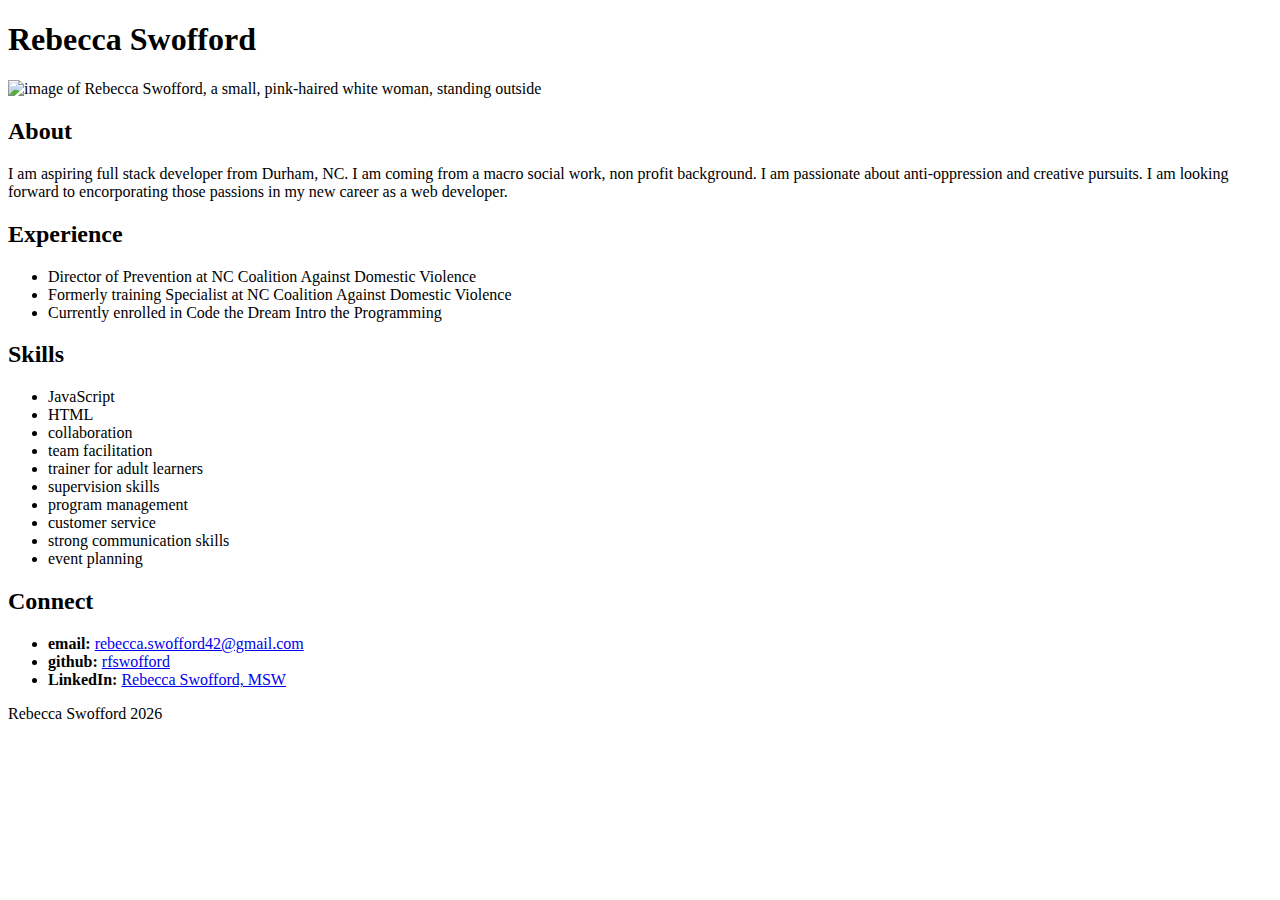
==== instructions/personal portfolio/index.html @ adf3e86e "added JS and DOM" ====
<!DOCTYPE html>

<html>

<head>
    <title>Rebecca's Personal Portfolio</title>
    <meta charset="utf-8">
</head>

<body>

<h1>Rebecca Swofford</h1>  

<img src = "photos/rebeccaswofford.jpg" width="375" height="500" alt="image of Rebecca Swofford, a small, pink-haired white woman, standing outside">

<section>
    <h2>About</h2> 

    <p>I am aspiring full stack developer from Durham, NC. 
    I am coming from a macro social work, non profit background. 
    I am passionate about anti-oppression and creative pursuits. 
    I am looking forward to encorporating those passions in 
    my new career as a web developer.</p>

</section>

<section>
    <h2>Experience</h2> 
         <ul>
             <li>Director of Prevention at NC Coalition Against Domestic Violence</li>
             <li>Formerly training Specialist at NC Coalition Against Domestic Violence</li>
             <li>Currently enrolled in Code the Dream Intro the Programming</li>
        </ul>

</section>

<section id= "skills">
    <h2>Skills</h2>
    <ul>
    </ul>
</section>

<section>
    <h2>Connect</h2> 
         <ul>
            <li><strong>email:</strong> <a href="rebecca.swofford42@gmail.com">rebecca.swofford42@gmail.com</a></li>
            <li><strong>github:</strong> <a href = "https://github.com/rfswofford"> rfswofford </a></li>
            <li><strong>LinkedIn:</strong> <a href = "https://www.linkedin.com/in/rebecca-swofford-msw-30949665"> Rebecca Swofford, MSW</a></li>
    </ul>
</section>


<footer></footer>

<script  src="js/index.js"> </script>

</body>


</html>
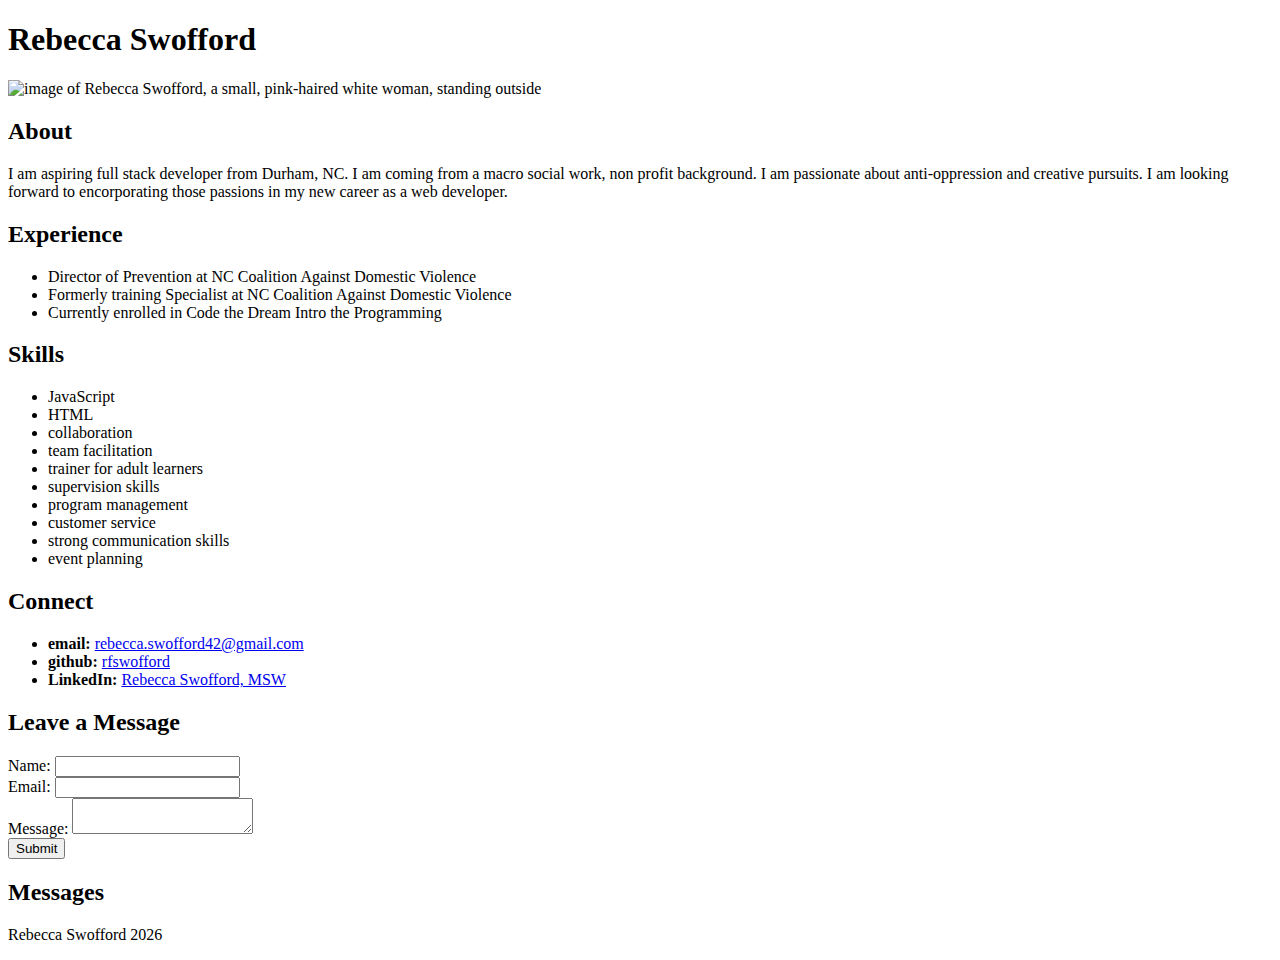
==== commit 06f9c34a: "added form and message section" ====
--- a/instructions/personal portfolio/index.html
+++ b/instructions/personal portfolio/index.html
@@ -49,6 +49,29 @@
     </ul>
 </section>
 
+<section>
+    <h2>Leave a Message</h2>
+    <form name="leave_message">
+        <label for="name"> Name: </label> 
+        <input type="text" name="name" required="true">
+        <br>
+        
+        <label for="email">Email: </label> 
+        <input type="email" name="email" required="true">
+        <br>
+
+        <label for="message"> Message:</label>
+        <textarea name="message" required="true"></textarea> <br>
+
+        <button type="submit">Submit</button> 
+    </form>
+
+</section>
+
+<section id="messages">
+    <h2>Messages</h2>
+    <ul></ul>
+</section>
 
 <footer></footer>
 
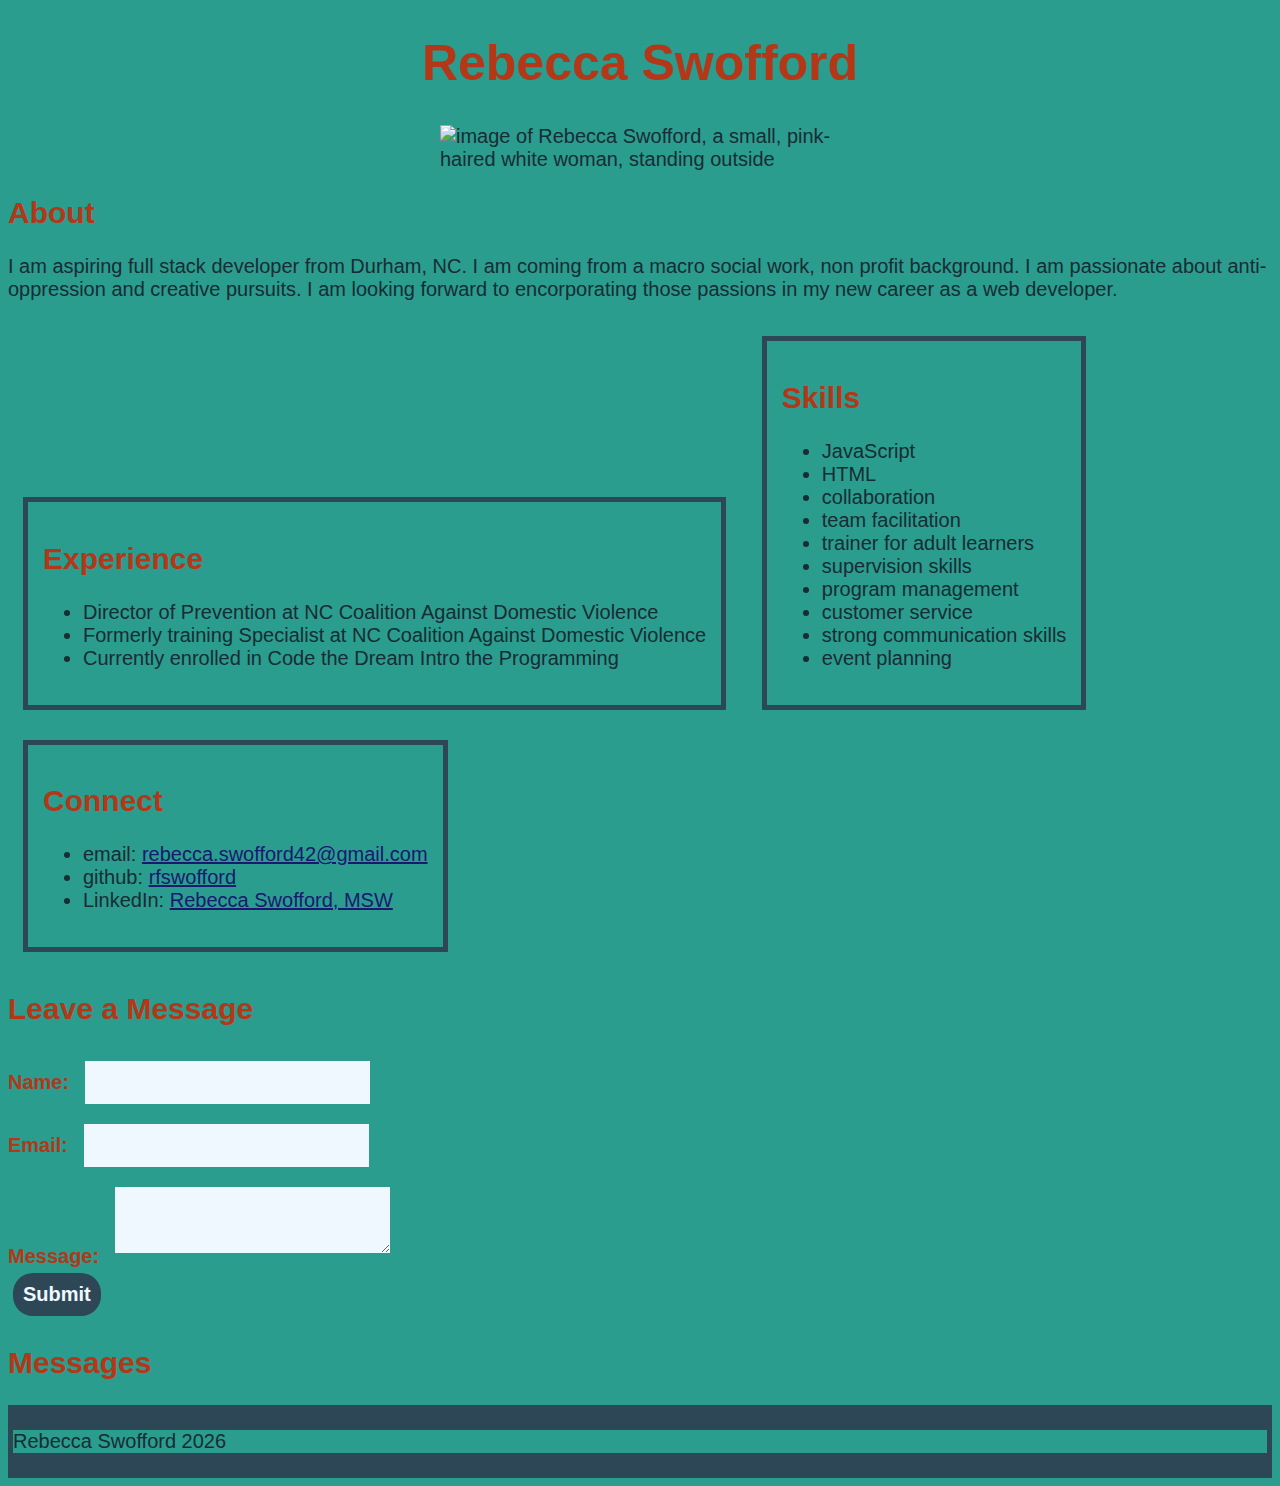
==== commit ec03d517: "added css" ====
--- a/instructions/personal portfolio/index.html
+++ b/instructions/personal portfolio/index.html
@@ -5,13 +5,14 @@
 <head>
     <title>Rebecca's Personal Portfolio</title>
     <meta charset="utf-8">
+    <link rel="stylesheet" href="css/index.css">
 </head>
 
 <body>
 
 <h1>Rebecca Swofford</h1>  
 
-<img src = "photos/rebeccaswofford.jpg" width="375" height="500" alt="image of Rebecca Swofford, a small, pink-haired white woman, standing outside">
+<img src = "photos/rebeccaswofford.jpg" alt="image of Rebecca Swofford, a small, pink-haired white woman, standing outside">
 
 <section>
     <h2>About</h2> 
@@ -24,9 +25,9 @@
 
 </section>
 
-<section>
+<section id="experience">
     <h2>Experience</h2> 
-         <ul>
+         <ul class="experience">
              <li>Director of Prevention at NC Coalition Against Domestic Violence</li>
              <li>Formerly training Specialist at NC Coalition Against Domestic Violence</li>
              <li>Currently enrolled in Code the Dream Intro the Programming</li>
@@ -36,13 +37,13 @@
 
 <section id= "skills">
     <h2>Skills</h2>
-    <ul>
+    <ul class="skills">
     </ul>
 </section>
 
-<section>
+<section id="connect">
     <h2>Connect</h2> 
-         <ul>
+         <ul class="connect">
             <li><strong>email:</strong> <a href="rebecca.swofford42@gmail.com">rebecca.swofford42@gmail.com</a></li>
             <li><strong>github:</strong> <a href = "https://github.com/rfswofford"> rfswofford </a></li>
             <li><strong>LinkedIn:</strong> <a href = "https://www.linkedin.com/in/rebecca-swofford-msw-30949665"> Rebecca Swofford, MSW</a></li>
@@ -70,10 +71,10 @@
 
 <section id="messages">
     <h2>Messages</h2>
-    <ul></ul>
+    <ul class="messages"></ul>
 </section>
 
-<footer></footer>
+<footer class="footer"></footer>
 
 <script  src="js/index.js"> </script>
 
--- a/instructions/personal portfolio/css/index.css
+++ b/instructions/personal portfolio/css/index.css
@@ -0,0 +1,108 @@
+@media screen and (min-width: 480px){
+    *{ background-color:white;
+        color:#182C34; 
+        font-family: 'Noto Sans', sans-serif;
+        font-weight: 500;
+        font-size: 20px;}
+    h2, h1{
+        color:#182C34;
+    }
+}
+    
+
+*{
+    background-color: #2A9D8F;
+    color:#182C34; 
+    font-family: 'Noto Sans', sans-serif;
+    font-weight: 500;
+    font-size: 20px;
+}
+
+<style>
+@import url('https://fonts.googleapis.com/css2?family=Lobster&family=Noto+Sans&display=swap');
+</style>
+
+
+section{
+    padding: 20px;
+    margin: 20px;
+}
+
+h1{
+    font-size: 50px;
+    font-weight: bold;
+    color:#B43718;
+    text-align: center; 
+}
+
+h2{
+    font-size:30px;
+    font-weight: bold;
+    color:#B43718; 
+}
+
+img{
+    height:auto;
+    width: 400px;
+    display: block;
+    margin-left: auto;
+    margin-right:auto;
+}
+
+label{
+    color:#B43718;
+    font-weight: bold;
+}
+
+input,textarea{
+    font-size:20px;
+    padding: 10px;
+    border:5px, #182C34; 
+    margin: 10px;
+    background-color: aliceblue;
+}
+
+a{
+    color:midnightblue;
+}
+
+a.visited {
+    color:#B43718;
+}
+
+button{
+   background-color:#2E4756;
+   color:aliceblue;
+   font-weight:bold;
+   border-radius: 20px;
+   border: 2px;
+   border-color:#2E4756;
+   padding:10px;
+   margin:5px;
+}
+
+.footer{
+    font-size:10px;
+    color: aliceblue;
+    background-color: #2E4756;
+    display:block;
+    padding:5px;
+    border: 15px;
+    border-color:#2E4756; 
+}
+
+#experience, #skills, #connect{
+    border:5px; 
+    border-style: solid;
+    border-color:#2E4756;
+    margin:15px;
+    padding: 15px; 
+    display: inline-block;  
+}
+
+
+.experience, .skills,.connect, .messages{
+    list-style-type:disc;
+   
+ }
+
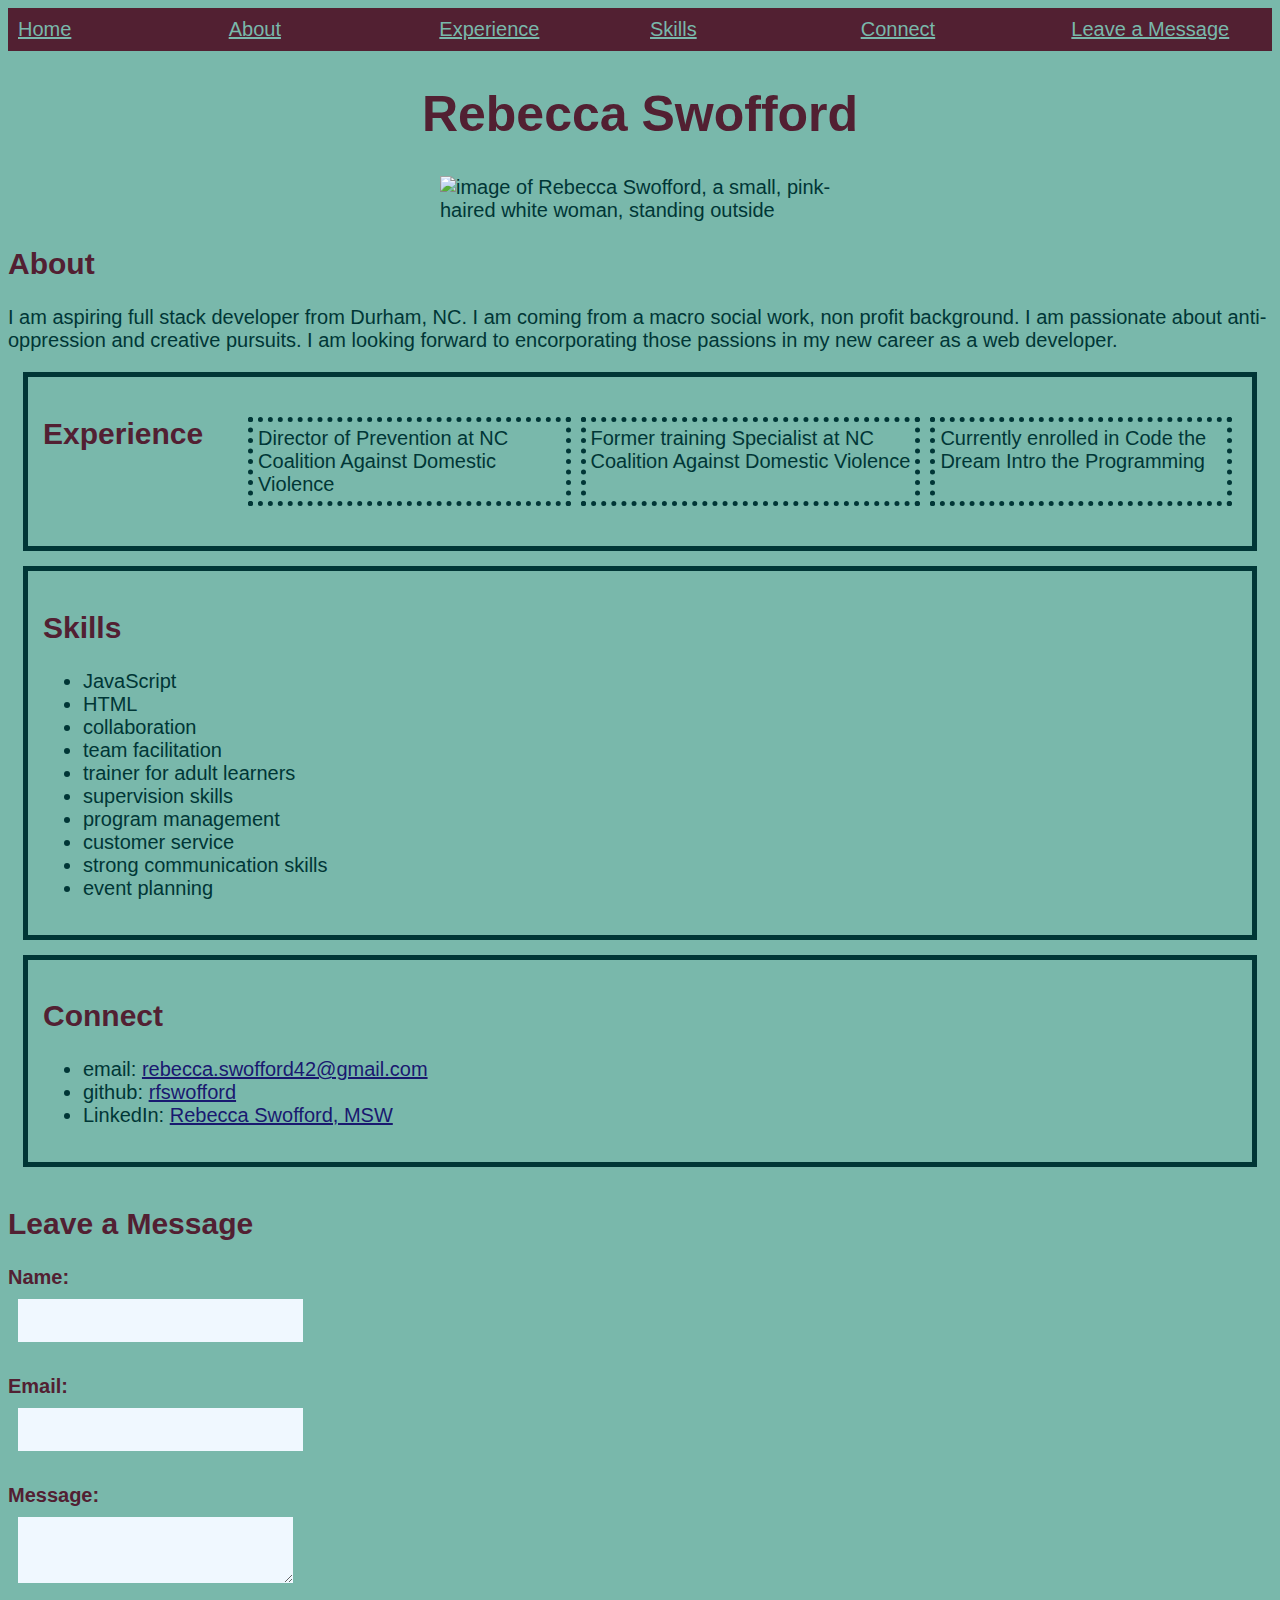
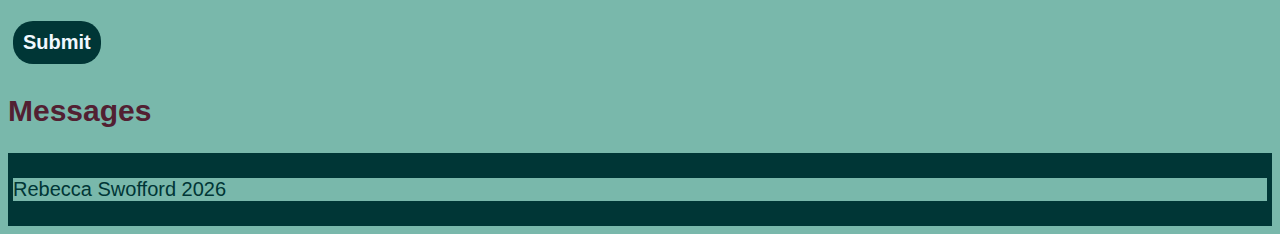
==== commit 3b786b7f: "add flex and shift css color scheme" ====
--- a/instructions/personal portfolio/index.html
+++ b/instructions/personal portfolio/index.html
@@ -9,12 +9,21 @@
 </head>
 
 <body>
+<div id="navbar">
+    <a href="/" class="navbar" id="navbar_link_home">Home</a>
+    <a href="#about" class="navbar" id="navbar_link_about">About</a>
+    <a href="#experience" class="navbar" id="navbar_link_experience">Experience</a>
+    <a href="#skills" class="navbar" id="navbar_link_skills">Skills</a>
+    <a href="#connect" class="navbar" id="navbar_link_connect">Connect</a>
+    <a href="#message" class="navbar" id="navbar_link_message">Leave a Message</a>
+</div>
+
 
 <h1>Rebecca Swofford</h1>  
 
 <img src = "photos/rebeccaswofford.jpg" alt="image of Rebecca Swofford, a small, pink-haired white woman, standing outside">
 
-<section>
+<section id="about">
     <h2>About</h2> 
 
     <p>I am aspiring full stack developer from Durham, NC. 
@@ -25,11 +34,11 @@
 
 </section>
 
-<section id="experience">
+<section id="experience" class="experience">
     <h2>Experience</h2> 
          <ul class="experience">
              <li>Director of Prevention at NC Coalition Against Domestic Violence</li>
-             <li>Formerly training Specialist at NC Coalition Against Domestic Violence</li>
+             <li>Former training Specialist at NC Coalition Against Domestic Violence</li>
              <li>Currently enrolled in Code the Dream Intro the Programming</li>
         </ul>
 
@@ -50,19 +59,19 @@
     </ul>
 </section>
 
-<section>
+<section id="message" class="message">
     <h2>Leave a Message</h2>
     <form name="leave_message">
-        <label for="name"> Name: </label> 
-        <input type="text" name="name" required="true">
+        <label class="message" for="name"> Name: </label> 
+        <input class="message" type="text" name="name" required="true">
         <br>
         
-        <label for="email">Email: </label> 
-        <input type="email" name="email" required="true">
+        <label class="message" for="email">Email: </label> 
+        <input class="message" type="email" name="email" required="true">
         <br>
 
-        <label for="message"> Message:</label>
-        <textarea name="message" required="true"></textarea> <br>
+        <label class="message" for="message"> Message:</label>
+        <textarea class="message" name="message" required="true"></textarea> <br>
 
         <button type="submit">Submit</button> 
     </form>
--- a/instructions/personal portfolio/css/index.css
+++ b/instructions/personal portfolio/css/index.css
@@ -1,18 +1,20 @@
-@media screen and (min-width: 480px){
-    *{ background-color:white;
-        color:#182C34; 
-        font-family: 'Noto Sans', sans-serif;
-        font-weight: 500;
-        font-size: 20px;}
-    h2, h1{
-        color:#182C34;
-    }
+@media screen and (min-width: 500px){
+   
+.navbar{
+    display:block; 
+    padding: 10px;
+    width:10%;
+    background-color: #522032;
+    color:#79b8ab;
+
 }
+}
+
     
 
 *{
-    background-color: #2A9D8F;
-    color:#182C34; 
+    background-color: #79b8ab;
+    color:#003636; 
     font-family: 'Noto Sans', sans-serif;
     font-weight: 500;
     font-size: 20px;
@@ -31,14 +33,14 @@
 h1{
     font-size: 50px;
     font-weight: bold;
-    color:#B43718;
+    color:#522032;
     text-align: center; 
 }
 
 h2{
     font-size:30px;
     font-weight: bold;
-    color:#B43718; 
+    color:#522032; 
 }
 
 img{
@@ -49,15 +51,24 @@
     margin-right:auto;
 }
 
-label{
-    color:#B43718;
+
+.message{
+    display: flex;
+    flex-direction: column;
+}
+.message label{
+    flex:initial;
+    justify-content:baseline;
+    color:#522032;
     font-weight: bold;
 }
 
-input,textarea{
+.message input, .message textarea{
+    flex:initial;
+    justify-content: left;
     font-size:20px;
     padding: 10px;
-    border:5px, #182C34; 
+    border:5px, #003636; 
     margin: 10px;
     background-color: aliceblue;
 }
@@ -71,38 +82,69 @@
 }
 
 button{
-   background-color:#2E4756;
+   background-color:#003636;
    color:aliceblue;
    font-weight:bold;
    border-radius: 20px;
    border: 2px;
-   border-color:#2E4756;
+   border-color:#003636;
    padding:10px;
    margin:5px;
 }
 
+#navbar{
+    display:flex;
+}
+
+.navbar{
+    
+    padding: 10px;
+    width:10%;
+    background-color: #522032;
+    flex:auto;
+    color:#79b8ab;
+
+}
+
+
 .footer{
     font-size:10px;
     color: aliceblue;
-    background-color: #2E4756;
+    background-color: #003636;
     display:block;
     padding:5px;
     border: 15px;
-    border-color:#2E4756; 
+    border-color:#003636; 
 }
 
 #experience, #skills, #connect{
     border:5px; 
     border-style: solid;
-    border-color:#2E4756;
+    border-color:#003636;
     margin:15px;
     padding: 15px; 
-    display: inline-block;  
+     
 }
 
+.experience {
+    display: flex;
+    
+}
 
-.experience, .skills,.connect, .messages{
-    list-style-type:disc;
+.experience li{
+    flex:auto;
+    list-style-type: none;
+    border: 5px;
+    border-style: dotted;
+    border-color:#003636;
+    margin:5px;
+    padding:5px; 
+}
+
+.skills,.connect, .messages{
+    list-style-type: disc;
    
  }
 
+
+
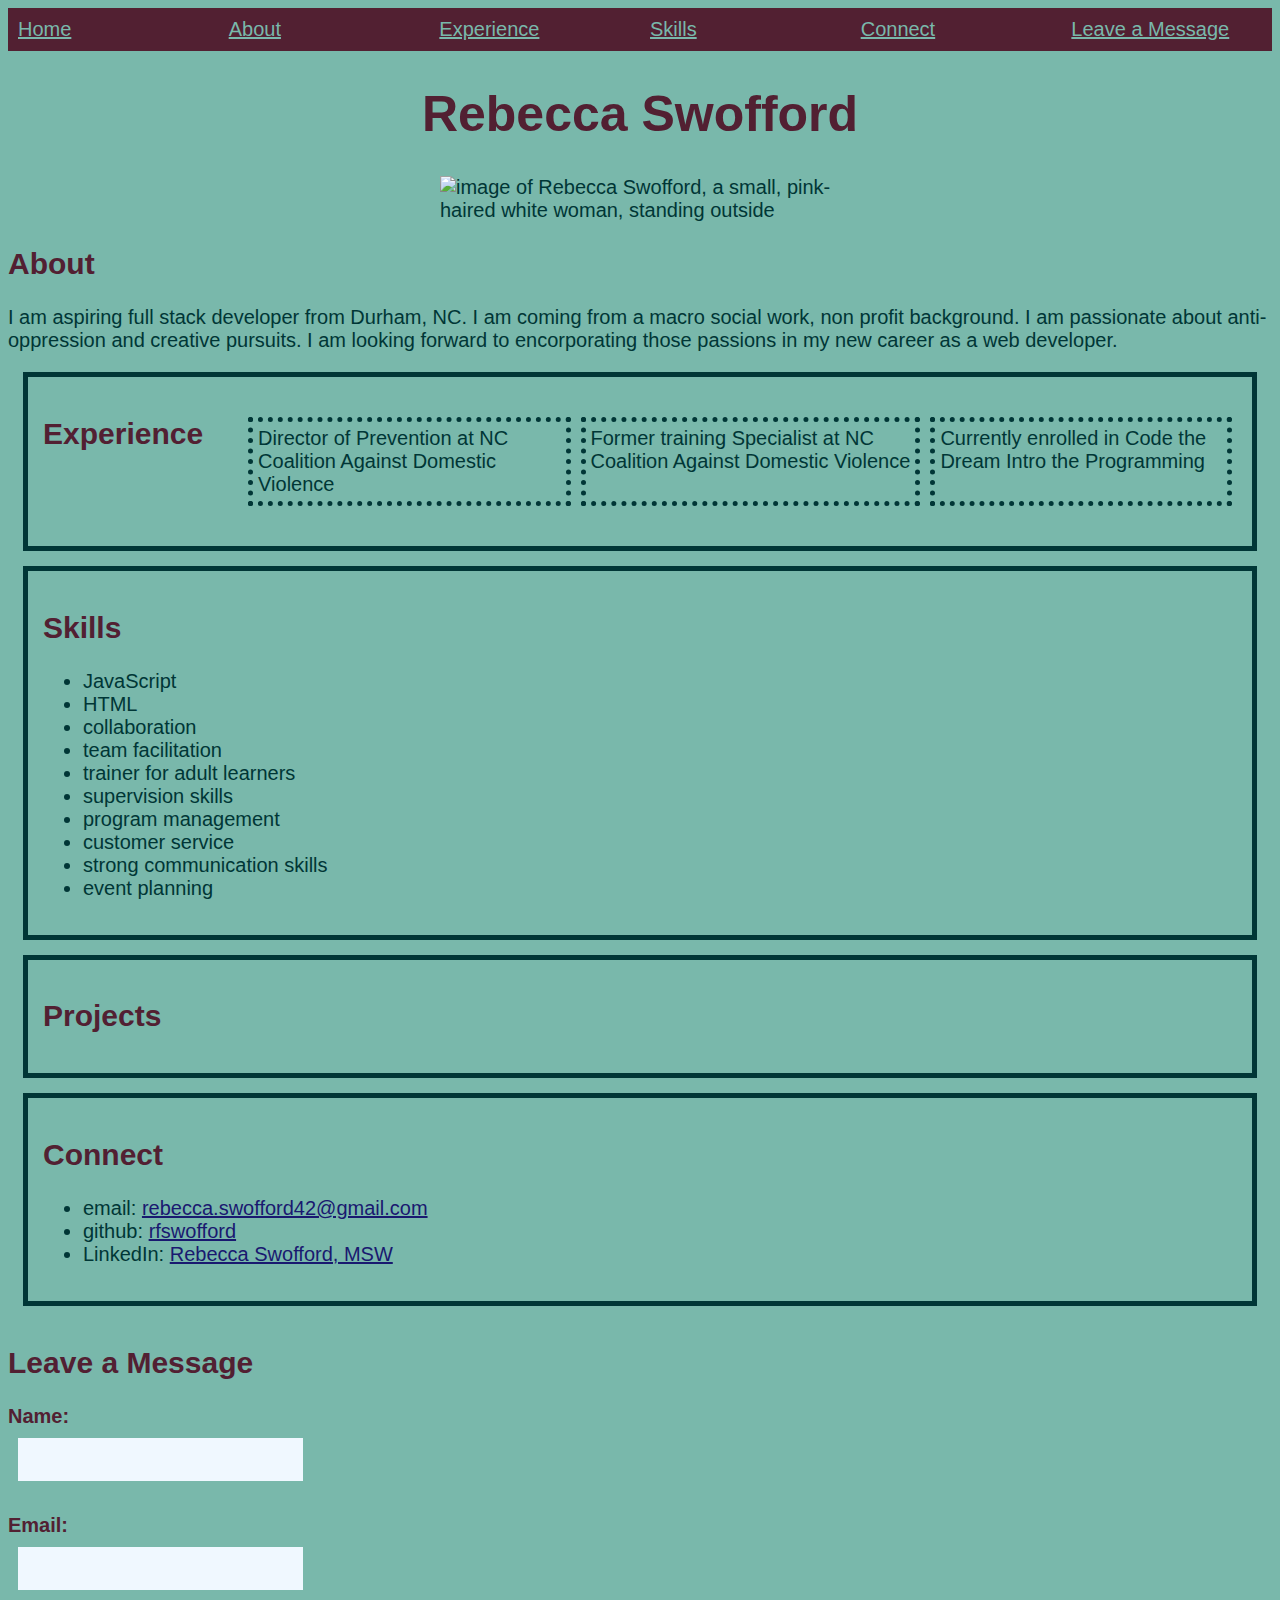
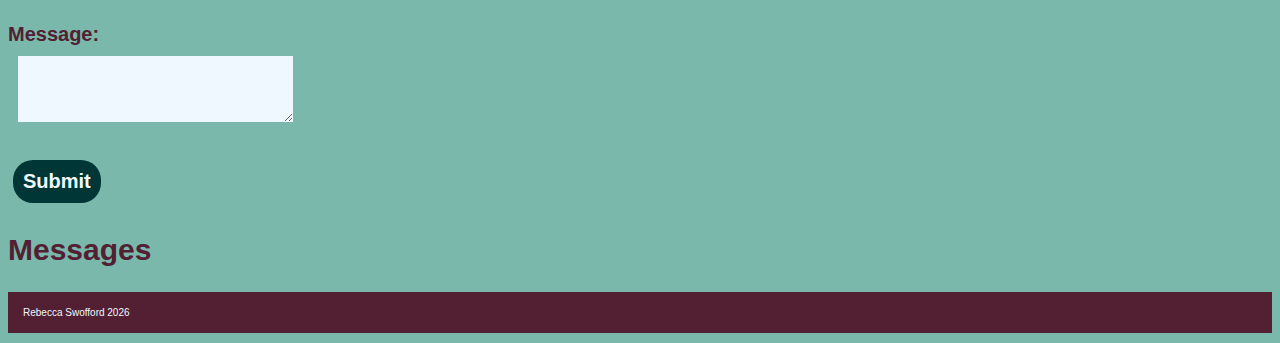
==== commit 247ba044: "added AJAX" ====
--- a/instructions/personal portfolio/index.html
+++ b/instructions/personal portfolio/index.html
@@ -50,6 +50,11 @@
     </ul>
 </section>
 
+<section id="projects">
+    <h2>Projects</h2>
+    <ul class="projects"></ul>
+</section>
+
 <section id="connect">
     <h2>Connect</h2> 
          <ul class="connect">
--- a/instructions/personal portfolio/css/index.css
+++ b/instructions/personal portfolio/css/index.css
@@ -107,17 +107,17 @@
 }
 
 
-.footer{
+p.footer{
     font-size:10px;
     color: aliceblue;
-    background-color: #003636;
+    background-color:#522032;
     display:block;
-    padding:5px;
+    padding:15px;
     border: 15px;
-    border-color:#003636; 
+    border-color:#522032; 
 }
 
-#experience, #skills, #connect{
+#experience, #skills, #connect, #projects{
     border:5px; 
     border-style: solid;
     border-color:#003636;
@@ -141,7 +141,7 @@
     padding:5px; 
 }
 
-.skills,.connect, .messages{
+.skills,.connect, .messages, .projects{
     list-style-type: disc;
    
  }
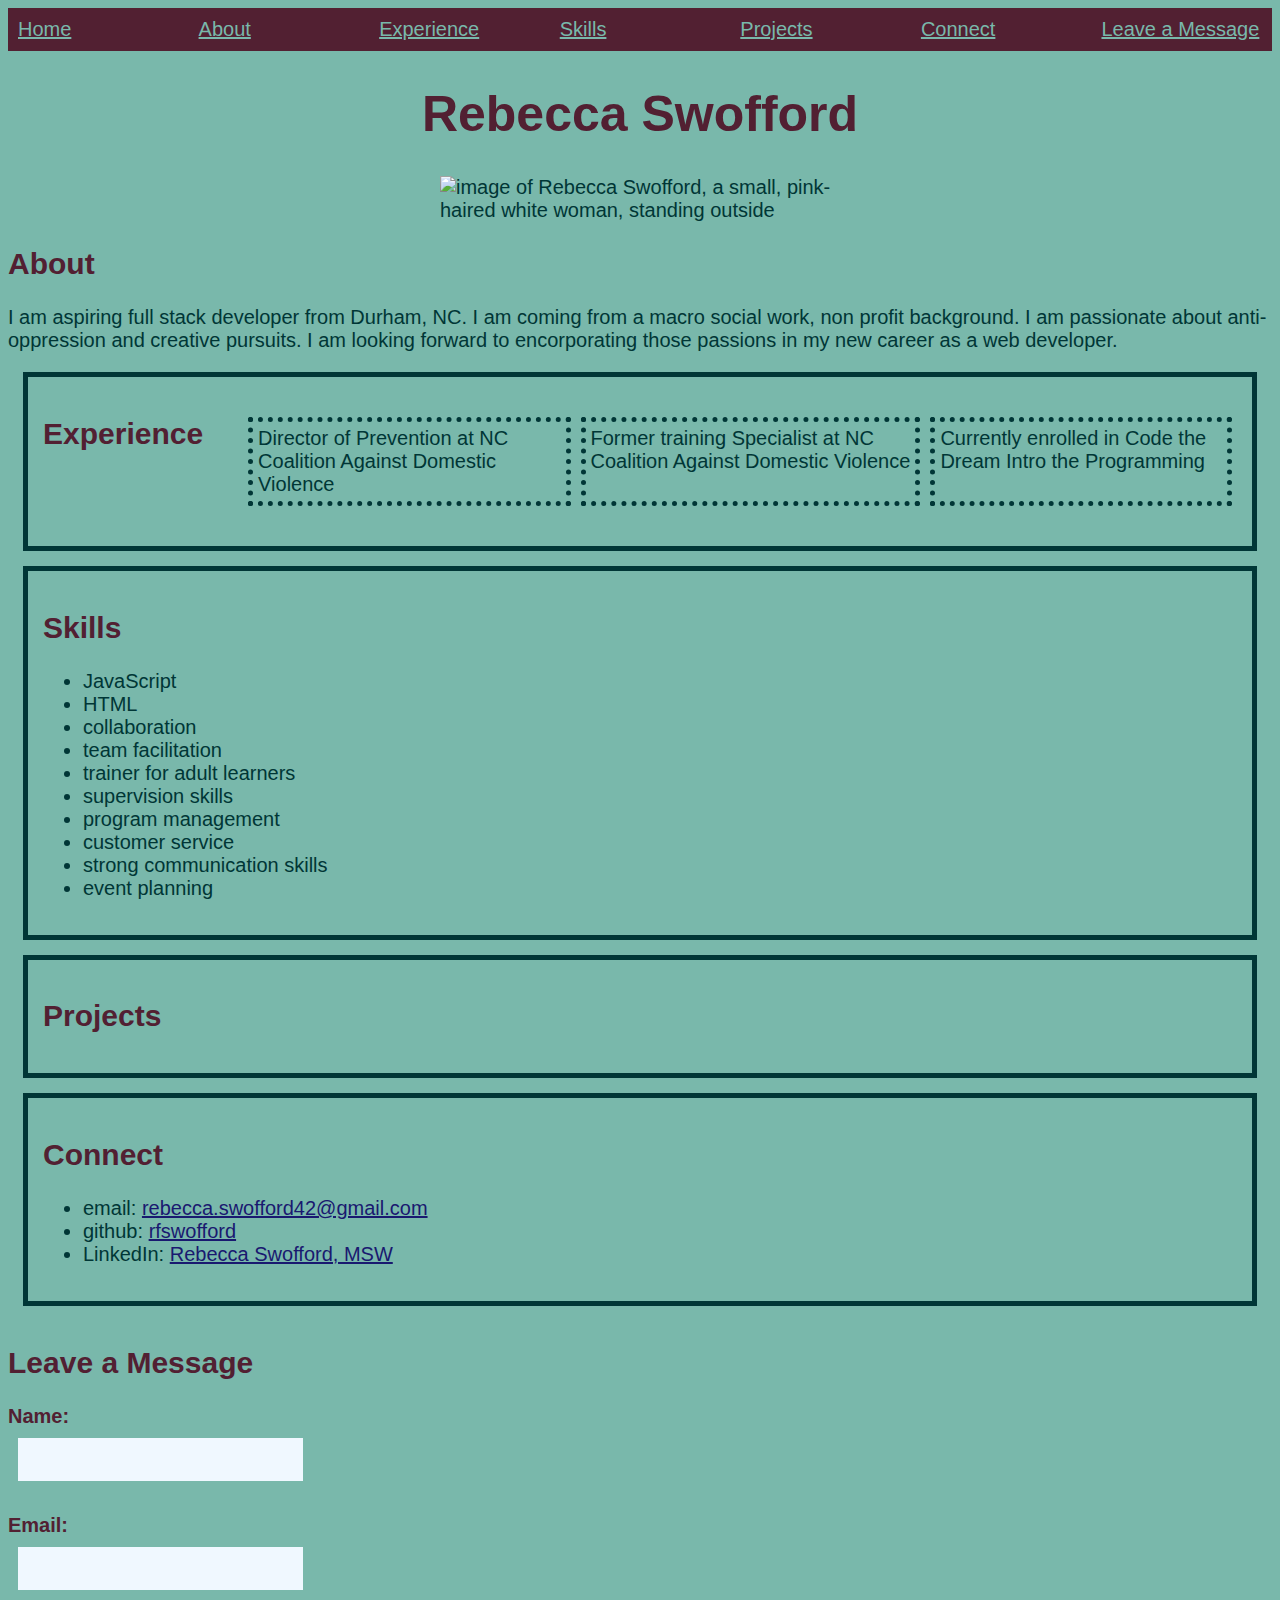
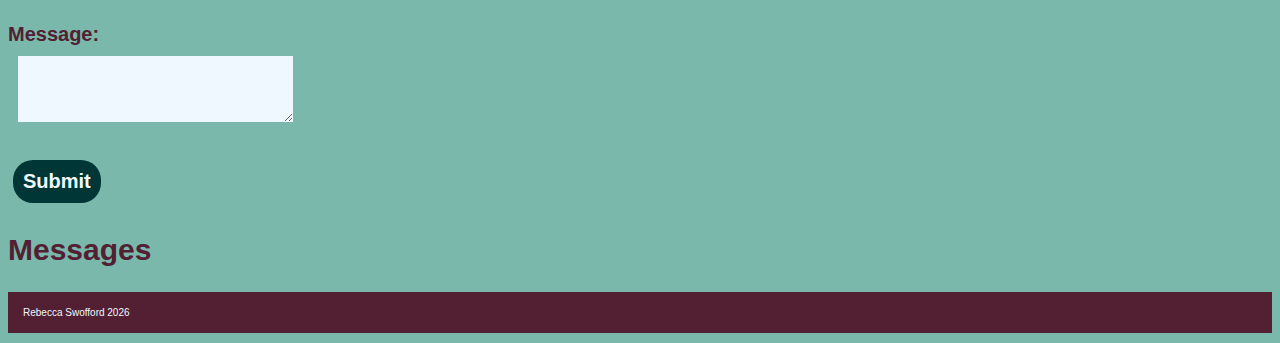
==== commit 1791d670: "final adjustments" ====
--- a/instructions/personal portfolio/index.html
+++ b/instructions/personal portfolio/index.html
@@ -14,6 +14,7 @@
     <a href="#about" class="navbar" id="navbar_link_about">About</a>
     <a href="#experience" class="navbar" id="navbar_link_experience">Experience</a>
     <a href="#skills" class="navbar" id="navbar_link_skills">Skills</a>
+    <a href="#projects" class="navbar" id="navbar_link_projects"> Projects </a>
     <a href="#connect" class="navbar" id="navbar_link_connect">Connect</a>
     <a href="#message" class="navbar" id="navbar_link_message">Leave a Message</a>
 </div>
@@ -58,7 +59,7 @@
 <section id="connect">
     <h2>Connect</h2> 
          <ul class="connect">
-            <li><strong>email:</strong> <a href="rebecca.swofford42@gmail.com">rebecca.swofford42@gmail.com</a></li>
+            <li><strong>email:</strong> <a href="mailto: rebecca.swofford42@gmail.com">rebecca.swofford42@gmail.com</a></li>
             <li><strong>github:</strong> <a href = "https://github.com/rfswofford"> rfswofford </a></li>
             <li><strong>LinkedIn:</strong> <a href = "https://www.linkedin.com/in/rebecca-swofford-msw-30949665"> Rebecca Swofford, MSW</a></li>
     </ul>
--- a/instructions/personal portfolio/css/index.css
+++ b/instructions/personal portfolio/css/index.css
@@ -73,12 +73,26 @@
     background-color: aliceblue;
 }
 
+#edit-box{
+    flex:initial;
+    justify-content: left;
+    font-size:20px;
+    padding: 10px;
+    border:5px, #003636; 
+    margin: 10px;
+    background-color: aliceblue;
+}
+
 a{
     color:midnightblue;
 }
 
-a.visited {
+a:visited {
     color:#B43718;
+}
+
+a:hover {
+    color: #522032;
 }
 
 button{
@@ -90,6 +104,11 @@
    border-color:#003636;
    padding:10px;
    margin:5px;
+}
+
+button:hover{
+    background-color: #522032;
+    border-color: #522032;
 }
 
 #navbar{
